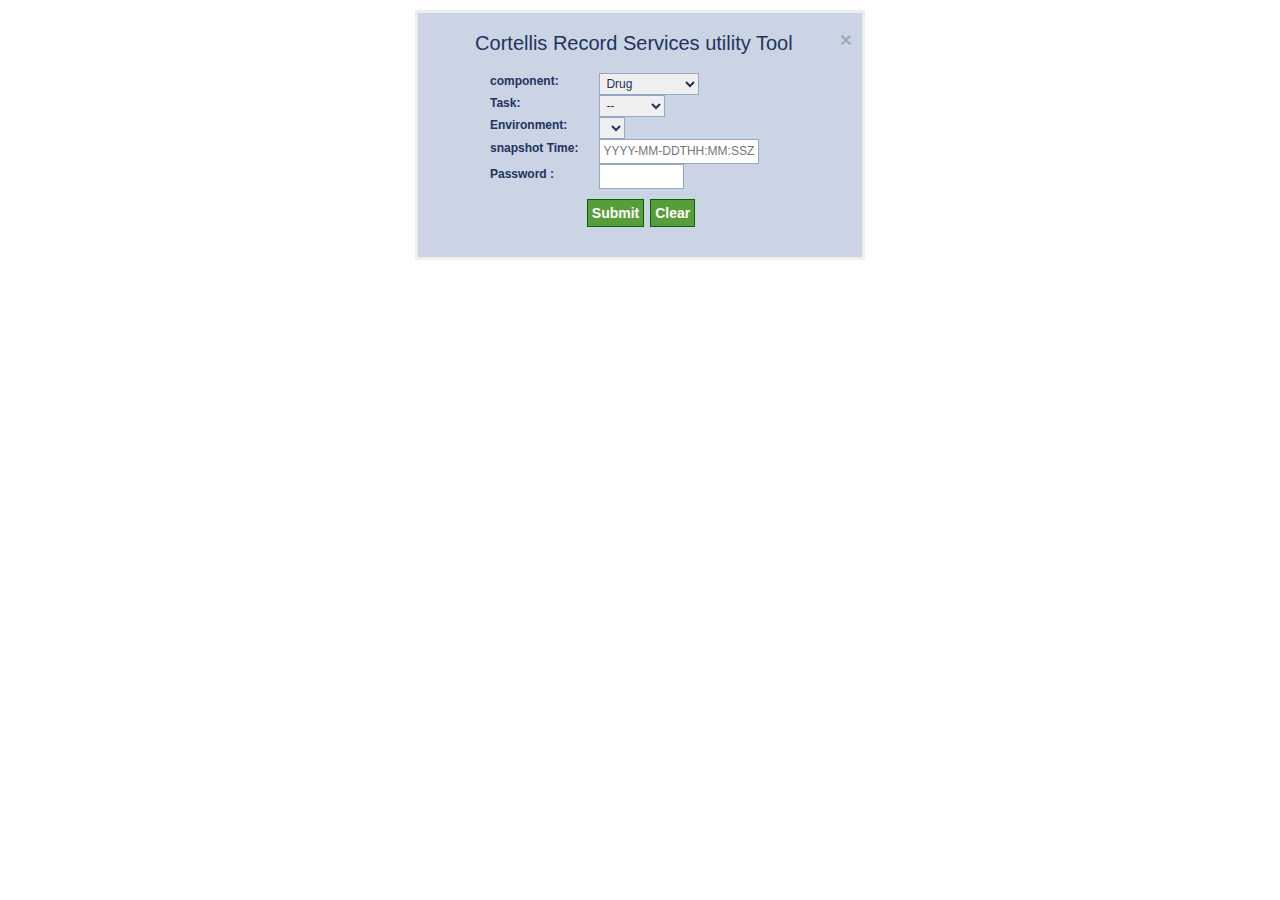
==== src/main/resources/static/recordService.html @ 1878d7cc "major refactoring" ====
<!DOCTYPE html>
<html lang="en">
<head>
    <meta charset="UTF-8">
    <meta name="viewport" content="width=device-width, initial-scale=1"/>
    <link rel="stylesheet" href="css/jquery-ui.css">
    <link rel='stylesheet' href='css/mainPage.css' type='text/css' />
    <link rel="stylesheet" href="css/bootstrap.min.css"/>
    <script type="text/javascript" src="js/jquery.min.js"></script>
    <script src="js/bootstrap.min.js"></script>
    <script type="text/javascript" src="js/rsValidation.js"></script>
    <title>Record Service Utility</title>
    <script type="text/javascript">
         function loadRSEnvironments() {
            var  task= document.getElementById("task").value;
            $("#recordServiceEnv").load("http://localhost:9080/getRSEnvironments", {task: task}, function(responseTxt, statusTxt, xhr){
              if(statusTxt == "success"){
                 showHidePasswordRSTxtBox();
                 showHideSnapShotTxt();
                 console.log(responseTxt);
             }else if(statusTxt == "error"){
                alert("Error while loading RSEnvironments: " + xhr.status + ": " + xhr.statusText);
                 showHidePasswordRSTxtBox();
                 showHideSnapShotTxt();
                 }
             });

         }
          function showHideSnapShotTxt(){
            var  task=  document.getElementById("task").value;
            if(task == 'health' || task == 'extract' || task == '--'){
                $("#snapshotDiv").hide();
             }else{
                $("#snapshotDiv").show();
             }
    }
     function showHidePasswordRSTxtBox(){
          var selectedEnv = $('#recordServiceEnv option:selected').text();
          // alert("show pass" +selectedEnv.startsWith('Prod'));
                   if(selectedEnv.startsWith('Prod')) {
                    $('#rsPasswordDiv').show();
                  }else{
                       $('#rsPasswordDiv').hide();
                  }
        }
         $(document).ready(function(){
         $("#submitRecordServicesForm").click(function(e) {
           $( "#divSuccess" ).empty();
           $( "#divError" ).empty();
            e.preventDefault();
         if( validateRecordServicesForm()){
           e.preventDefault();
           var  task = document.forms["recordServicesForm"]["task"].value;
           var url = "http://localhost:9080/recordServiceAction";
         $.ajax({
           type: "POST",
           url: url,
           cache: false,
           data: $("#recordServicesForm").serialize(),
           success: function(data,textStatus,jqXHR )
           {
             if (data != null && (jqXHR.status == 200)) {
                  if(task == 'health'){
                       formatHealthResponse(jqXHR.responseText);
                   }else{
                       $("#divSuccess").html(jqXHR.responseText);
                    }
                 } else {
                    $("#divError").html(jqXHR.responseText);
                 }

           },
           error: function (xhr, ajaxOptions, thrownError) {
              $("#divError").html(xhr.responseText);
           }

         });

        e.preventDefault(); // avoid to execute the actual submit of the form.
        }
});
});
$(document).ready(function(){
   $("#clearRecordServicesForm").click(function(e) {
   $( "#divSuccess" ).empty();
   $( "#divError" ).empty();
 });
});
// TODO - This function should be simplified.
function formatHealthResponse(responseText){

    var  response= responseText.split('#');;
    var health = new Array();
    health.push([ "content Status", response[0]]);
    health.push([ "Storage Type", response[1]]);
    health.push([ "Cassandra Status", response[2]]);
    health.push([ "Latest Snapshot", response[3]]);
    health.push([ "Loaded Snapshots", response[4]]);
    health.push([ "Record Count", response[5]]);
    health.push([ "ActiveMq Status", response[6]]);

    //Create a HTML Table element.
    var table = document.createElement("TABLE");
    table.border = "1";

    //Get the count of columns.
    var columnCount = health[0].length;

    //Add the data rows.
    for (var i = 0; i < health.length; i++) {
        row = table.insertRow(-1);
        for (var j = 0; j < columnCount; j++) {
            var cell = row.insertCell(-1);
            cell.setAttribute("nowrap",true);
            cell.innerHTML = health[i][j];
        }
    }

   // var dvTable = document.getElementById("dvTable");
   // dvTable.innerHTML = "";
   // dvTable.appendChild(table);
         $("#divSuccess").html(table);
  }
    </script>
</head>
<body>
<div class="alert alert-danger" align="center" id="divError" style="margin:0 auto;"></div>

<div id="div-RecordServicesForm">
    <div class="form-sub-title" align="center">Cortellis Record Services utility Tool
        <a href="http://localhost:9080/" class="close" data-dismiss="alert" aria-label="close">&times;</a>
    </div>
    <form name="recordServicesForm" id="recordServicesForm" action="#">

        <table align="center"  border="0">
            <tr>
                <td nowrap="true"><label>component: </label>&nbsp;</td>
                <td nowrap="true"><div class="input-container" id="componentDiv"><div class="mouseHover">
                    <select name="componentName" id="componentName" required autocomplete="on">
                        <option value="Drugv1">Drug</option>
                        <option value="Trialv1">Trial</option>
                        <option value="Companyv1">Company</option>
                        <option value="PatentFamilyv1">Patent Family</option>
                    </select><span class="tooltiptext">Please select appropriate Component.</span>
                </div></div>
                </td>
            </tr>
            <tr>
                <td nowrap="true"><label>Task: </label>&nbsp;</td>
                <td nowrap="true"><div class="mouseHover">
                    <select name="task" id="task"  onchange="showHideSnapShotTxt();loadRSEnvironments();" required  autocomplete="on">
                        <option value="">--</option>
                        <option value="extract">Extract</option>
                        <option value="load">Load</option>
                        <option value="publish">Publish</option>
                        <option value="health">Health</option>
                    </select><span class="tooltiptext">Please select appropriate Task from list.</span></div>
                </td>
            </tr>
            <tr>
                <td nowrap="true">
                    <label>Environment: </label>&nbsp;</td><td><div class="input-container" id="env-container-rs"><div class="mouseHover">
                <select name="recordServiceEnv" id="recordServiceEnv" onchange="showHidePasswordRSTxtBox();"  autocomplete="on">
                    <!--  <option value="local">Local-Machine</option>
                          <option value="c427nvzdnganp.int.thomsonreuters.com">Dev-DTC-MW-B-1</option>
                           <option value="c343ravdnganp.int.thomsonreuters.com">Build-DTC-MW-B-1</option>
                           <option value="c898hhwenganp.int.thomsonreuters.com">QA-EAGAN-MW-B-1</option>
                           <option value="c514jgnenganp.int.thomsonreuters.com">QA-EAGAN-MW-B-2</option>
                           <option value="c475rxkenganp.int.thomsonreuters.com">Perf-EAGAN-MW-B-1</option>
                           <option value="c484bpxenganp.int.thomsonreuters.com">Perf-EAGAN-MW-B-2</option>
                           <option value="c624mkrlngapr.int.thomsonreuters.com">Prod-EDC-MW-B-1</option>
                           <option value="c447tdxlngapr.int.thomsonreuters.com">Prod-EDC-MW-B-2</option>
                           <option value="c129uwfengapr.int.thomsonreuters.com">Prod-EAGAN-MW-B-1</option>
                           <option value="c019cjqengapr.int.thomsonreuters.com">Prod-EAGAN-MW-B-2</option>-->
                </select><span class="tooltiptext">Please select appropriate Host Name.</span></div></div>
            </td>
            </tr>
            <tr id="snapshotDiv">
                <td nowrap="true"><label for="snapshotTime">snapshot Time:</label>&nbsp;</td>
                <td><div class="input-container"><div class="mouseHover"><input type="text" id="snapshotTime" name="snapshotTime"  style="width:160px;" placeholder="YYYY-MM-DDTHH:MM:SSZ"   max="24"  min="22" autocomplete="on"><span class="tooltiptext">Please enter proper snapshot time.</span></div></div></td>
            </tr>
            <tr id="rsPasswordDiv">
                <td nowrap="true"><label for="rsPassword">Password :</label>&nbsp;</td>
                <td><div class="input-container"><div class="mouseHover"><input type="password" id="rsPassword" name="rsPassword"  style="width:85px;"><span class="tooltiptext">Please enter password to proceed with Prod Env.</span></div></div></td>
            </tr>
        </table>
        <div style="text-align:center">
            <input class="greenButton" type="submit" id="submitRecordServicesForm" name="submitRecordServicesForm" value="Submit" />
            <input class="greenButton" type="reset" id="clearRecordServicesForm" value="Clear" />
        </div>

       </form>

</div>
<div class="alert alert-info fade in" align="center" id="divSuccess" style="margin:0 auto;"></div>
</body>
</html>
---- src/main/resources/static/css/mainPage.css ----
body,h1,h2,h3,p,td,quote,small,form,input,ul,li,ol,label{
	margin:0px;
	padding:0px;
}

body{
	margin-top:60px;
	font-family:Arial, Helvetica, sans-serif;
	color:#51555C;
	height:100%;

	font-size:12px;
}

/* Form styles */

input,select{
	padding:3px;
	color:#333333;

	border:1px solid #96A6C5;
	margin-top:2px;
	width:200px;
	font-size:12px;
}

select{
	width:auto;
	padding:2px;
}

.formline{
	padding:3px;
}

label{
	font-size:12px;
	text-align:right;
}

table{
	width:300px;
}

td{
	font-size:12px;
}
#div-sedaAlertsForm,.registered{
	border:3px solid #eeeeee;
	padding:10px;

	background:url(img/bg.jpg) repeat-x #cbd4e4;
	color:#203360;

	margin:30px auto 40px auto;
	width: 550px;
	height: 250px;
	position:relative;
}

#div-RecordServicesForm,.registered{
	border:3px solid #eeeeee;
	padding:10px;

	background:url(img/bg.jpg) repeat-x #cbd4e4;
	color:#203360;

	margin:10px auto 40px auto;
	width: 450px;
	height: 250px;
	position:relative;
}
#div-cortellis-utility-tool-form,.registered{
	border:3px solid #eeeeee;
	padding:10px;

	background:url(img/bg.jpg) repeat-x #cbd4e4;
	color:#203360;

	margin:30px auto 40px auto;
	width: 300px;
	height: 80px;
	position:relative;
}

.form-title,
.form-sub-title{
	font-size:20px;

	font-family:"Lucida Grande",Tahoma,Verdana,Arial,sans-serif;
	font-size:20px;
	font-weight:bold;
}

.form-sub-title{
	font-weight:normal;
	padding:6px 0 15px 0;
}

.greenButton{
	width:auto;
	margin:10px 0 0 2px;
	padding:3px 4px 3px 4px;
	color:white;
	background-color:#589d39;
	outline:none;
	border:1px solid #006600;
	font-weight:bold;
}

.greenButton:active{
	background-color:#006600;
	padding:4px 3px 2px 5px;
}

#loading{
	left:10px;
	position:relative;
	top:3px;
	visibility:hidden;
}
[type="checkbox"]
{   display: inline-block;
    vertical-align: middle;
    width:auto;
    align:middle;
}
#error{
	background-color:#ffebe8;
	border:1px solid #dd3c10;
	padding:7px 3px;
	text-align:center;
	margin-top:10px;
	visibility:hidden;
}
/* Tooltip container */
.mouseHover {
    position: relative;
    display: inline-block;
    font-size:12px;
 }

/* Tooltip text */
.mouseHover .tooltiptext {
    font-size:12px;
    visibility: hidden;
    width: 240px;
    background-color: black;
    color: #fff;
    text-align: center;
    padding: 5px 0;
    border-radius: 6px;

    /* Position the tooltip text - see examples below! */
    position: absolute;
    z-index: 1;
}

/* Show the tooltip text when you mouse over the tooltip container */
.mouseHover:hover .tooltiptext {
    visibility: visible;
}
.right {
    text-align: right;
    float: right;
    }
    .left {
    text-align: left;
    float: left;
    }

#divSuccess:empty {
    display: none;
}
#divError:empty {
    display: none;
}
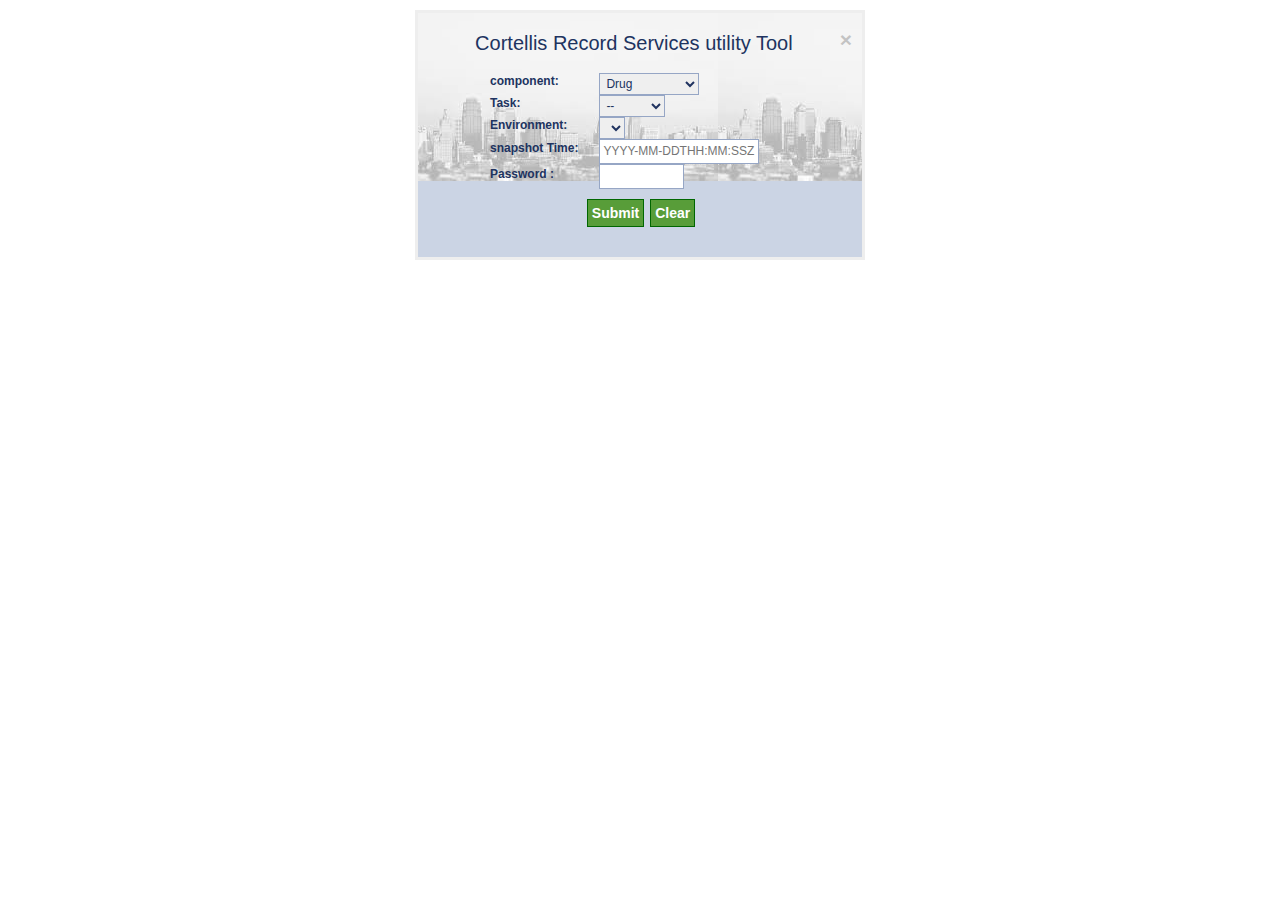
==== commit a3db19e2: "changed host names." ====
--- a/src/main/resources/static/recordService.html
+++ b/src/main/resources/static/recordService.html
@@ -11,9 +11,12 @@
     <script type="text/javascript" src="js/rsValidation.js"></script>
     <title>Record Service Utility</title>
     <script type="text/javascript">
+      var protocol = "http://";
+      var hostName =  window.location.host;
          function loadRSEnvironments() {
             var  task= document.getElementById("task").value;
-            $("#recordServiceEnv").load("http://localhost:9080/getRSEnvironments", {task: task}, function(responseTxt, statusTxt, xhr){
+            var  rsEnvURL = protocol.concat(hostName).concat("/getRSEnvironments");
+            $("#recordServiceEnv").load(rsEnvURL, {task: task}, function(responseTxt, statusTxt, xhr){
               if(statusTxt == "success"){
                  showHidePasswordRSTxtBox();
                  showHideSnapShotTxt();
@@ -35,9 +38,9 @@
              }
     }
      function showHidePasswordRSTxtBox(){
-          var selectedEnv = $('#recordServiceEnv option:selected').text();
-          // alert("show pass" +selectedEnv.startsWith('Prod'));
-                   if(selectedEnv.startsWith('Prod')) {
+          var selectedEnv = $('#recordServiceEnv option:selected').text().toLowerCase();
+          // alert("show pass" +selectedEnv.startsWith('prod'));
+                  if(selectedEnv.startsWith('prod')) {
                     $('#rsPasswordDiv').show();
                   }else{
                        $('#rsPasswordDiv').hide();
@@ -50,11 +53,13 @@
             e.preventDefault();
          if( validateRecordServicesForm()){
            e.preventDefault();
+           $("#submitRecordServicesForm").attr("disabled", true);
+           $("#submitRecordServicesForm").css("background", "grey");
            var  task = document.forms["recordServicesForm"]["task"].value;
-           var url = "http://localhost:9080/recordServiceAction";
+           var appURL =protocol.concat(hostName).concat("/recordServiceAction");
          $.ajax({
            type: "POST",
-           url: url,
+           url: appURL,
            cache: false,
            data: $("#recordServicesForm").serialize(),
            success: function(data,textStatus,jqXHR )
@@ -84,6 +89,8 @@
    $("#clearRecordServicesForm").click(function(e) {
    $( "#divSuccess" ).empty();
    $( "#divError" ).empty();
+   $("#submitRecordServicesForm").attr("disabled", false);
+   $("#submitRecordServicesForm").css("background-color", "#589d39");
  });
 });
 // TODO - This function should be simplified.
@@ -121,6 +128,12 @@
    // dvTable.appendChild(table);
          $("#divSuccess").html(table);
   }
+   function redirectToHomepage() {
+    document.getElementById("close").href= protocol.concat(hostName);
+  };
+
+
+
     </script>
 </head>
 <body>
@@ -128,7 +141,7 @@
 
 <div id="div-RecordServicesForm">
     <div class="form-sub-title" align="center">Cortellis Record Services utility Tool
-        <a href="http://localhost:9080/" class="close" data-dismiss="alert" aria-label="close">&times;</a>
+        <a href="#" id="close" class="close" data-dismiss="alert" aria-label="close" onclick="redirectToHomepage();">&times;</a>
     </div>
     <form name="recordServicesForm" id="recordServicesForm" action="#">
 
--- a/src/main/resources/static/css/mainPage.css
+++ b/src/main/resources/static/css/mainPage.css
@@ -49,7 +49,7 @@
 	border:3px solid #eeeeee;
 	padding:10px;
 
-	background:url(img/bg.jpg) repeat-x #cbd4e4;
+	background:url(images/bg.jpg) repeat-x #cbd4e4;
 	color:#203360;
 
 	margin:30px auto 40px auto;
@@ -62,7 +62,7 @@
 	border:3px solid #eeeeee;
 	padding:10px;
 
-	background:url(img/bg.jpg) repeat-x #cbd4e4;
+	background:url(images/bg.jpg) repeat-x #cbd4e4;
 	color:#203360;
 
 	margin:10px auto 40px auto;
@@ -74,7 +74,7 @@
 	border:3px solid #eeeeee;
 	padding:10px;
 
-	background:url(img/bg.jpg) repeat-x #cbd4e4;
+	background:url(images/bg.jpg) repeat-x #cbd4e4;
 	color:#203360;
 
 	margin:30px auto 40px auto;
@@ -103,6 +103,16 @@
 	padding:3px 4px 3px 4px;
 	color:white;
 	background-color:#589d39;
+	outline:none;
+	border:1px solid #006600;
+	font-weight:bold;
+}
+.disableButton{
+	width:auto;
+	margin:10px 0 0 2px;
+	padding:3px 4px 3px 4px;
+	color:#666666;
+	background-color:#cccccc;
 	outline:none;
 	border:1px solid #006600;
 	font-weight:bold;
